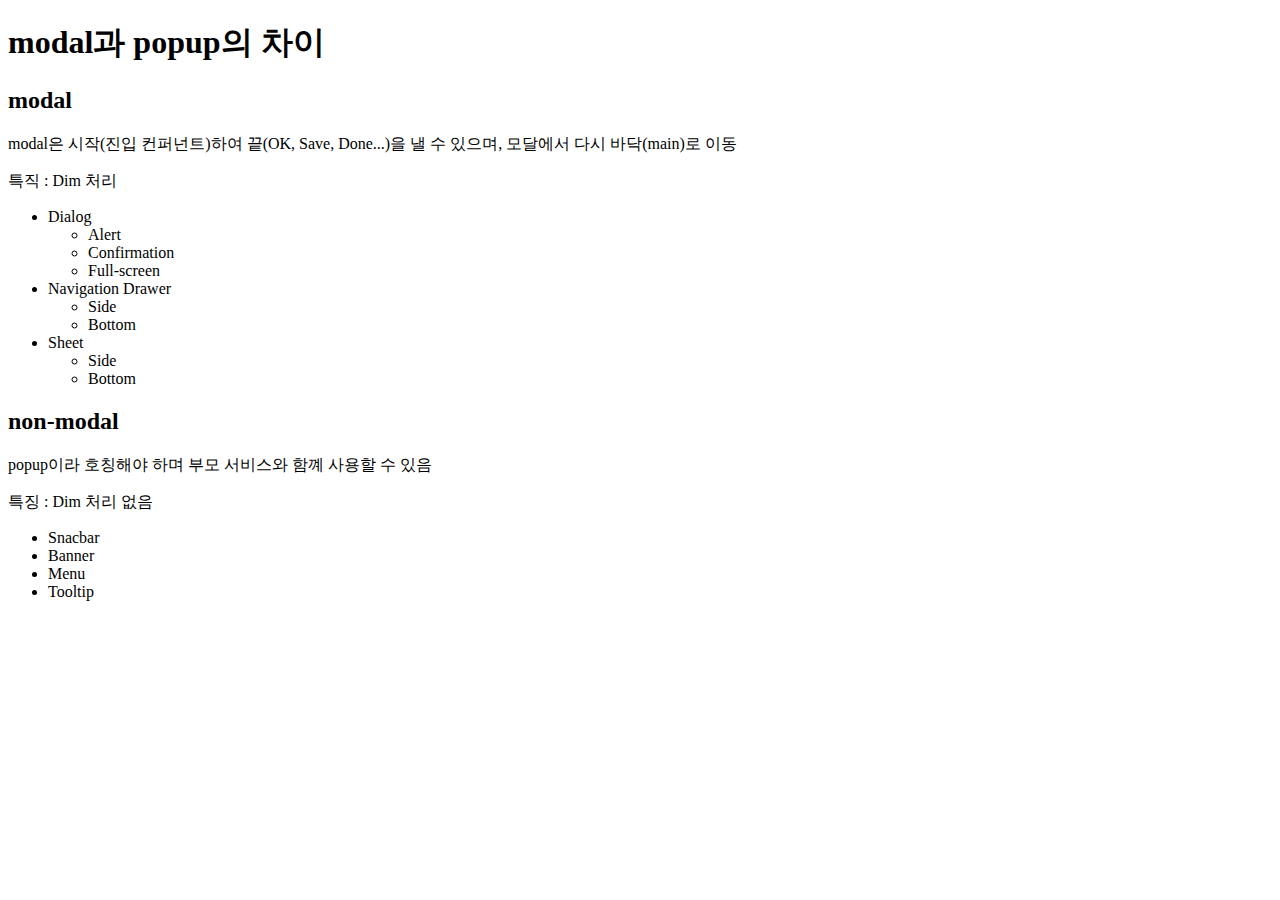
==== html/popup.html @ 695e1a2b "popup accordion" ====
<!DOCTYPE html>
<html lang="en">
<head>
    <meta charset="UTF-8">
    <meta http-equiv="X-UA-Compatible" content="IE=edge">
    <meta name="viewport" content="width=device-width, initial-scale=1.0">
    <title>popup</title>
</head>
<body>
<div class="wrap">
    <div class="container">
        <div class="section">
            <h1 class="h1">modal과 popup의 차이</h1>
            <div class="cont_wrap">
                <h2 class="h2">modal</h2>
                <p>modal은 시작(진입 컨퍼넌트)하여 끝(OK, Save, Done...)을 낼 수 있으며, 모달에서 다시 바닥(main)로 이동</p>
                <p>특직 : Dim 처리</p>
                <ul>
                    <li>Dialog
                        <ul>
                            <li>Alert</li>
                            <li>Confirmation</li>
                            <li>Full-screen</li>
                        </ul>
                    </li>
                    <li>Navigation Drawer
                        <ul>
                            <li>Side</li>
                            <li>Bottom</li>
                        </ul>
                    </li>
                    <li>Sheet
                        <ul>
                            <li>Side</li>
                            <li>Bottom</li>
                        </ul>
                    </li>
                </ul>
            </div>
            <div class="cont_wrap">
                <h2 class="h2">non-modal</h2>
                <p>popup이라 호칭해야 하며 부모 서비스와 함꼐 사용할 수 있음</p>
                <p>특징 : Dim 처리 없음</p>
                <ul>
                    <li>Snacbar</li>
                    <li>Banner</li>
                    <li>Menu</li>
                    <li>Tooltip</li>
                </ul>
            </div>
        </div>
    </div>
</div>
</body>
</html>
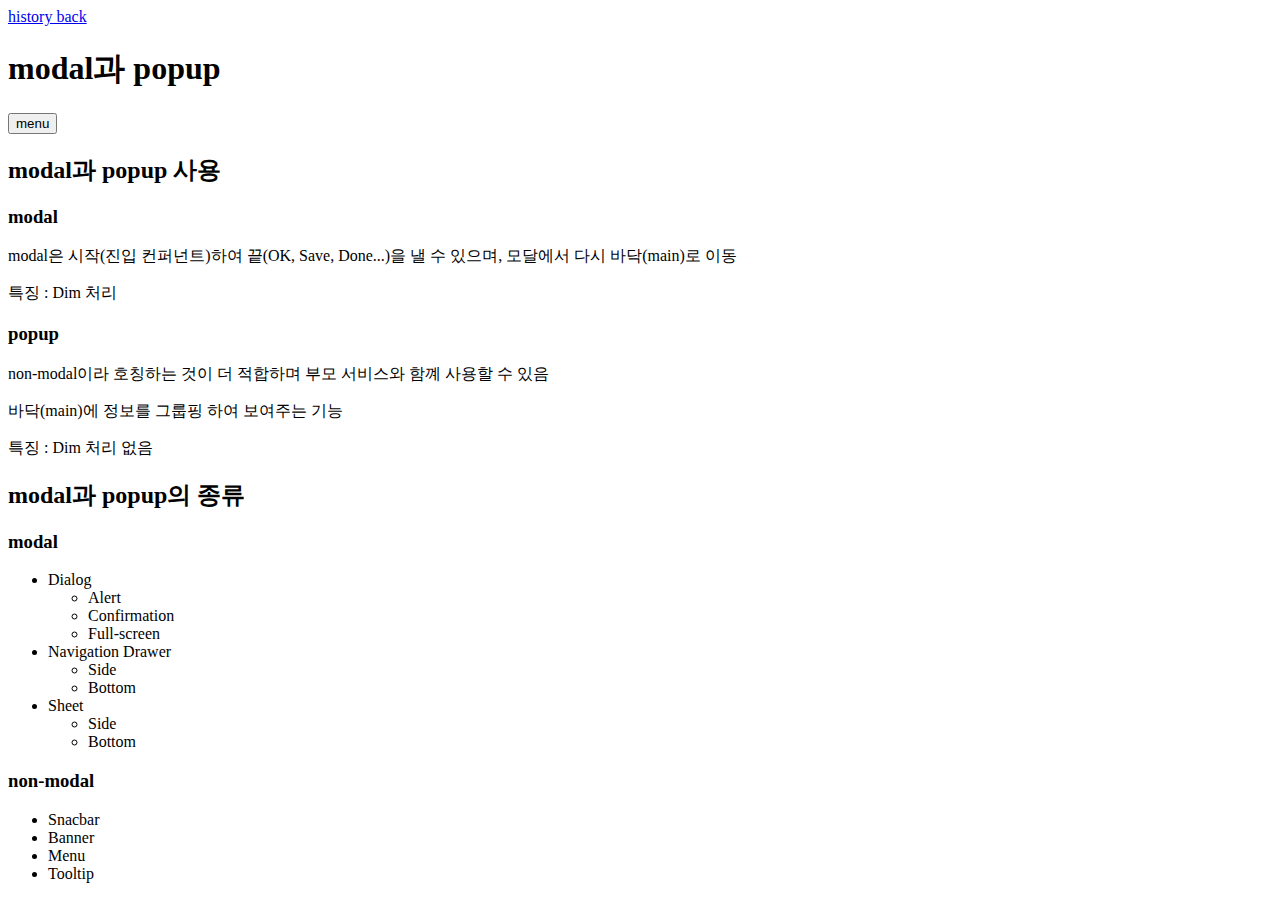
==== commit d4f66cbc: "popup rhksfus" ====
--- a/html/popup.html
+++ b/html/popup.html
@@ -4,17 +4,36 @@
     <meta charset="UTF-8">
     <meta http-equiv="X-UA-Compatible" content="IE=edge">
     <meta name="viewport" content="width=device-width, initial-scale=1.0">
-    <title>popup</title>
+    <title>popup과 modal의 차이</title>
+    <link rel="stylesheet" href="/source/css/reset.css" data-discript="reset">
+    <link rel="stylesheet" href="/source/css/common.css">
+    <script src="/source/js/jquery.3.6.1.js" data-discript="jquery"></script>
 </head>
 <body>
 <div class="wrap">
+    <div class="header">
+        <header>
+            <a href="#none"><span class="hidden">history back</span></a>
+            <h1 class="h1">modal과 popup</h1>
+            <button><span class="hidden">menu</span></button>
+        </header>
+    </div>
     <div class="container">
         <div class="section">
-            <h1 class="h1">modal과 popup의 차이</h1>
+            
+            <h2 class="h2">modal과 popup 사용</h1>
             <div class="cont_wrap">
-                <h2 class="h2">modal</h2>
+                <h3 class="h3">modal</h3>
                 <p>modal은 시작(진입 컨퍼넌트)하여 끝(OK, Save, Done...)을 낼 수 있으며, 모달에서 다시 바닥(main)로 이동</p>
-                <p>특직 : Dim 처리</p>
+                <p>특징 : Dim 처리</p>
+                <h3 class="h3">popup</h3>
+                <p>non-modal이라 호칭하는 것이 더 적합하며 부모 서비스와 함꼐 사용할 수 있음</p>
+                <p>바닥(main)에 정보를 그룹핑 하여 보여주는 기능</p>
+                <p>특징 : Dim 처리 없음</p>
+            </div>
+            <h2 class="h2">modal과 popup의 종류</h1>
+            <div class="cont_wrap">
+                <h3 class="h3">modal</h2>
                 <ul>
                     <li>Dialog
                         <ul>
@@ -38,9 +57,7 @@
                 </ul>
             </div>
             <div class="cont_wrap">
-                <h2 class="h2">non-modal</h2>
-                <p>popup이라 호칭해야 하며 부모 서비스와 함꼐 사용할 수 있음</p>
-                <p>특징 : Dim 처리 없음</p>
+                <h3 class="h3">non-modal</h2>
                 <ul>
                     <li>Snacbar</li>
                     <li>Banner</li>
